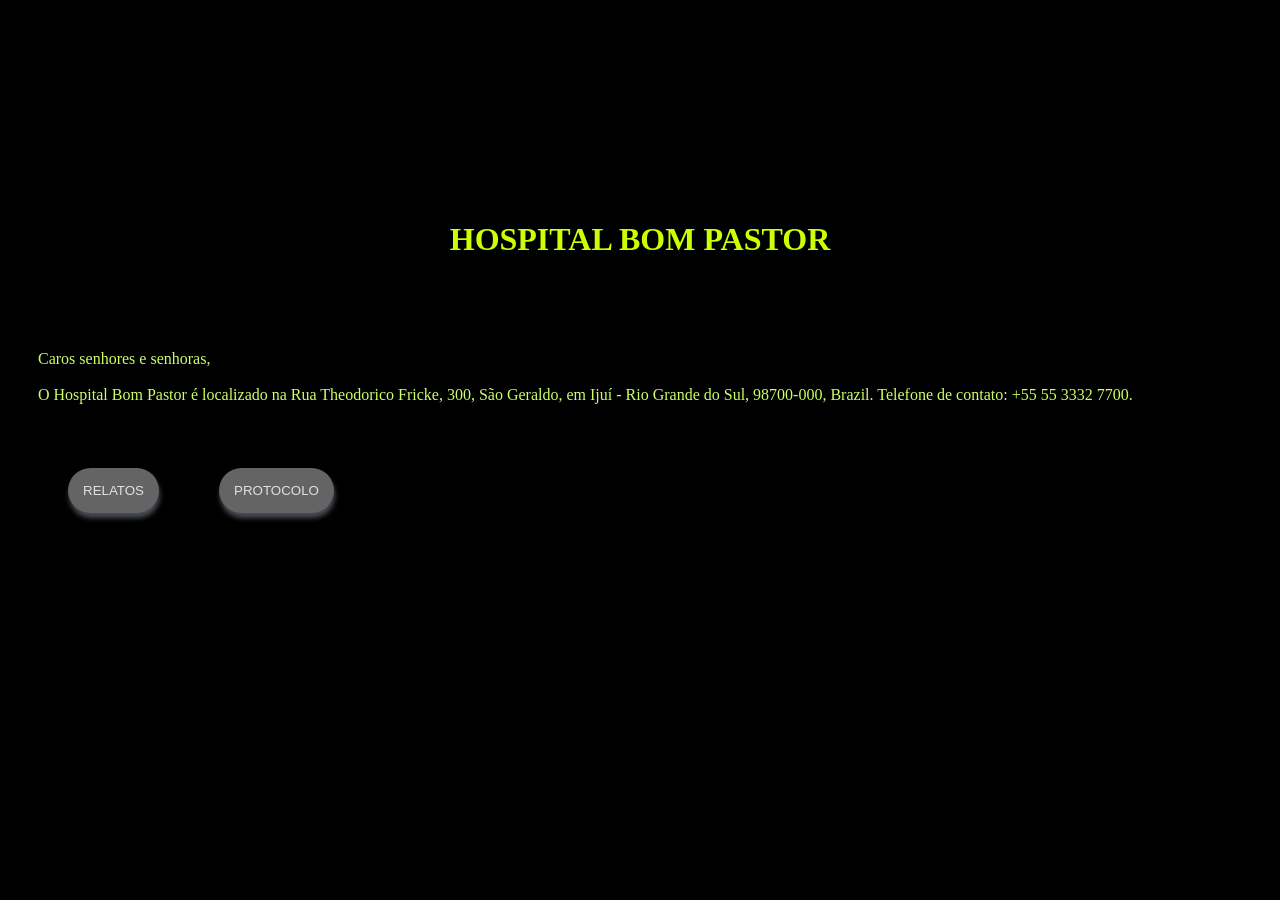
==== index.html @ 1a140b1c "Add files via upload" ====
<!DOCTYPE html>
<html lang="en">

<head>
  <meta charset="UTF-8">
  <meta http-equiv="X-UA-Compatible" content="IE=Edge">
  <meta name="viewport" content="width=device-width, initial-scale=1">

  <title>Hospital Bom Pastor</title>

  <!-- HTML -->


  <!-- Custom Styles -->
  <link rel="stylesheet" href="style.css">
</head>

<body>
  
  <audio id="backgroundMusic" loop="true" autoplay="true"><source src="https://raw.githubusercontent.com/AnonymousPlay3r/Hospital-Bom-Pastor-Iju-/main/JimiHendrixVEVO - The Jimi Hendrix Experience - All Along The Watchtower (Official Audio).mp3"></audio>
   <br><br><br><br><br><br><br><br><br>
   <h1>HOSPITAL BOM PASTOR</h1><br><br><br>
   <p> Caros senhores e senhoras, <br> <br>
  
     O Hospital Bom Pastor é localizado na Rua Theodorico Fricke, 300, São Geraldo, em Ijuí - Rio Grande do Sul, 98700-000, Brazil. Telefone de contato: +55 55 3332 7700. <br><br>
  <div class="container">
  
  
    <button style="margin:30px; height:auto; overflow: auto; display:block;
  
  " onclick="buttonOne()">RELATOS</button> <button style="margin:30px;height:auto; overflow: auto; display:block;
  
  " onclick="buttonTwo()">PROTOCOLO</button>
  </div>
  

<br><br>
<div class="btn-one" id="btn-one" style="text-align: justify;padding:35px;">
  
  
<button style="height:auto; overflow: auto; display:block;

" onclick="buttonOne()">VOLTAR</button>
  
   <br><br><br><br><h1>RELATOS</h1><br><br><br><br><br>
<p>
  
<span class="class">Um adolescente comentou um desabafo em relação ao Hospital Bom Pastor: </span> <br>

    "Eu estive por um curto período de tempo como acompanhante de um paciente nesse hospital. E realmente foi uma má experiência de minha parte, durante o meu tempo como acompanhante, pois os acompanhantes são impedidos de fumar um simples cigarro ou, então de usar o próprio celular dentro do hospital. Mas que tipo de hospital é esse? Por que raios eles fazem as pessoas se sentir sem liberdade?"<br><br>

<span class="class">Um outro rapaz comentou sua má experiência como acompanhante:</span><br>
  "Do lado mais negativo de tudo, foi ter as minhas partes mais íntimas de meu corpo tocadas por um funcionário daquele hospital, em um tipo de revistagem, sem sentido algum. O nome do funcionário é <a href="https://www.facebook.com/danivero.manu?mibextid=mna8qTP8xvtPE1tK">Dani Lourenço</a>. A partir daí eu comecei a imaginar quantas coisas horríveis esse homem deve ter cometido dentro daquele tal hospital sem ninguém nunca ter descoberto, ou até reclamado. Para alguém que sofre com afefobia, não é nada bom sentir-se desconfortável e violado com as mãos de um homem em seu corpo."<br><br>

   <span class="class"> Uma garota que foi acompanhante de um parente disse: </span> <br> O Hospital não dá a mínima para a privacidade dos pacientes e acompanhantes, pois há câmeras em cantos do banheiro e no quarto dos pacientes. Isso realmente é bem anti-privacidade. Não é legal. <br><br>
<span class="class">Um paciente que recentemente levou alta no local que estava internada comentou:</span><br>
    Se alguém analisar o nível de acobertamento para que todas essas coisas permaneçam secretas, é preciso alguém que esteja no controle de tudo. <br><br>
    
    <span class="class">Um homem que ficou de acompanhante com o sobrinho argumentou:</span><br>
    "Eu fui banido de ficar como acompanhante com o meu sobrinho porque não pode falar sobre drogas com os pacientes. Se eles ao menos tivessem um aviso prévio do que pode ou não fazer dentro do Hospital seria muito mais fácil acompanhar. Isso torna o Hospital um lugar impossível de ter acompanhantes porque é impor muitas regras que torna o lugar uma espelunca maluca exploratória."
    <br><br>
    
   <span class="class">Uma adolescente que havia sido acompanhante duas vezes e banida na segunda visita diz:</span> <br>
    "Eles apenas me baniram porque comecei a conversar sobre a minha vida com uma simples enfermeira. Eu definitivamente não tinha ideia que isso poderia ser considerado um motivo de banimento. Mas que piada!"
    <br><br>
    
    São diversos casos relatados como más experiências dentro do Hospital. E teve até mesmo um relato de um acompanhante que viu dois enfermeiros rindo das condições de um paciente internado.
    </p>
    
</div>


<div class="btn-two" id="btn-two">
  
  
<button style="height:auto; overflow: auto; display:block;

" onclick="buttonTwo()">VOLTAR</button>

  
  <h1>Protocolos</h1>
  <p> <span class="class">Qual é o protocolo dos enfermeiros quando pegam um acompanhante de um paciente internado fumando? O que o enfermeiro pode fazer? Revistar o acompanhante?
  </span><br>Os protocolos podem variar, mas geralmente os enfermeiros lidam com situações como essa educando o acompanhante sobre as políticas do hospital em relação ao tabagismo. Revistar o acompanhante não é uma prática comum, mas os enfermeiros podem informar sobre as áreas designadas para fumar e a importância de seguir as regras para garantir um ambiente seguro para todos os pacientes. Se a situação persistir, a equipe de segurança ou administração do hospital pode ser notificada para abordar o problema de maneira apropriada.</p>
</div>

  <!-- Project -->
  <script src="main.js"></script>
</body>

</html>
---- style.css ----
body {
  padding: 30px;
  font-size: 12pt;
  background-color: #000000;
  background-image: url(https://external-content.duckduckgo.com/iu/?u=https%3A%2F%2Fradioprogresso.com.br%2Fwp-content%2Fuploads%2F2020%2F08%2FWhatsApp-Image-2020-08-17-at-19.29.23.jpeg&f=1&nofb=1&ipt=d25ae89af5fbbe9c26d60fcf9096e8aece4505408a1229369a1ec02e0df03927&ipo=images);
  background-repeat: no-repeat;
  background-size: 100%;
  background-position: fixed;
}

h1,
p,
a {
  font-family: times;
  text-align: justify;
}

h1 {
  color: #ccff00;
  text-align: center;
}

p,
a {
  color: #ccff66;
}

.btn-one {
  padding: 35px;
  text-align: center;
  background-color: #222222;
  top: 0;
  right: 0;
  bottom: 0;
  left: 0;
  display: none;
  position: fixed;
  color: red;
  height: auto;
  overflow: auto;
  z-index: 1;

}

.btn-two {
  padding: 35px;
  text-align: justify;
  background-color: #222222;
  top: 0;
  right: 0;
  bottom: 0;
  left: 0;
  display: none;
  position: fixed;
  color: red;
}

.container {
  display: flex;
}

button {
  background-color: rgba(100, 100, 100, 1);
  box-shadow: 1px 5px 5px rgba(73, 77, 84, 1);
  color: rgba(224, 224, 224, 1);
  border: rgba(0, 0, 0, 1);
  justify-content: space-around;
  padding: 15px;
  border-radius: 30px;
}

button:hover {
  background-color: rgba(20, 20, 21, 1);
  color: rgba(255, 255, 255, 1);
  box-shadow: 1px 5px 5px #757575;
}

.class {
  color: rgba(252, 49, 49, 1);
}
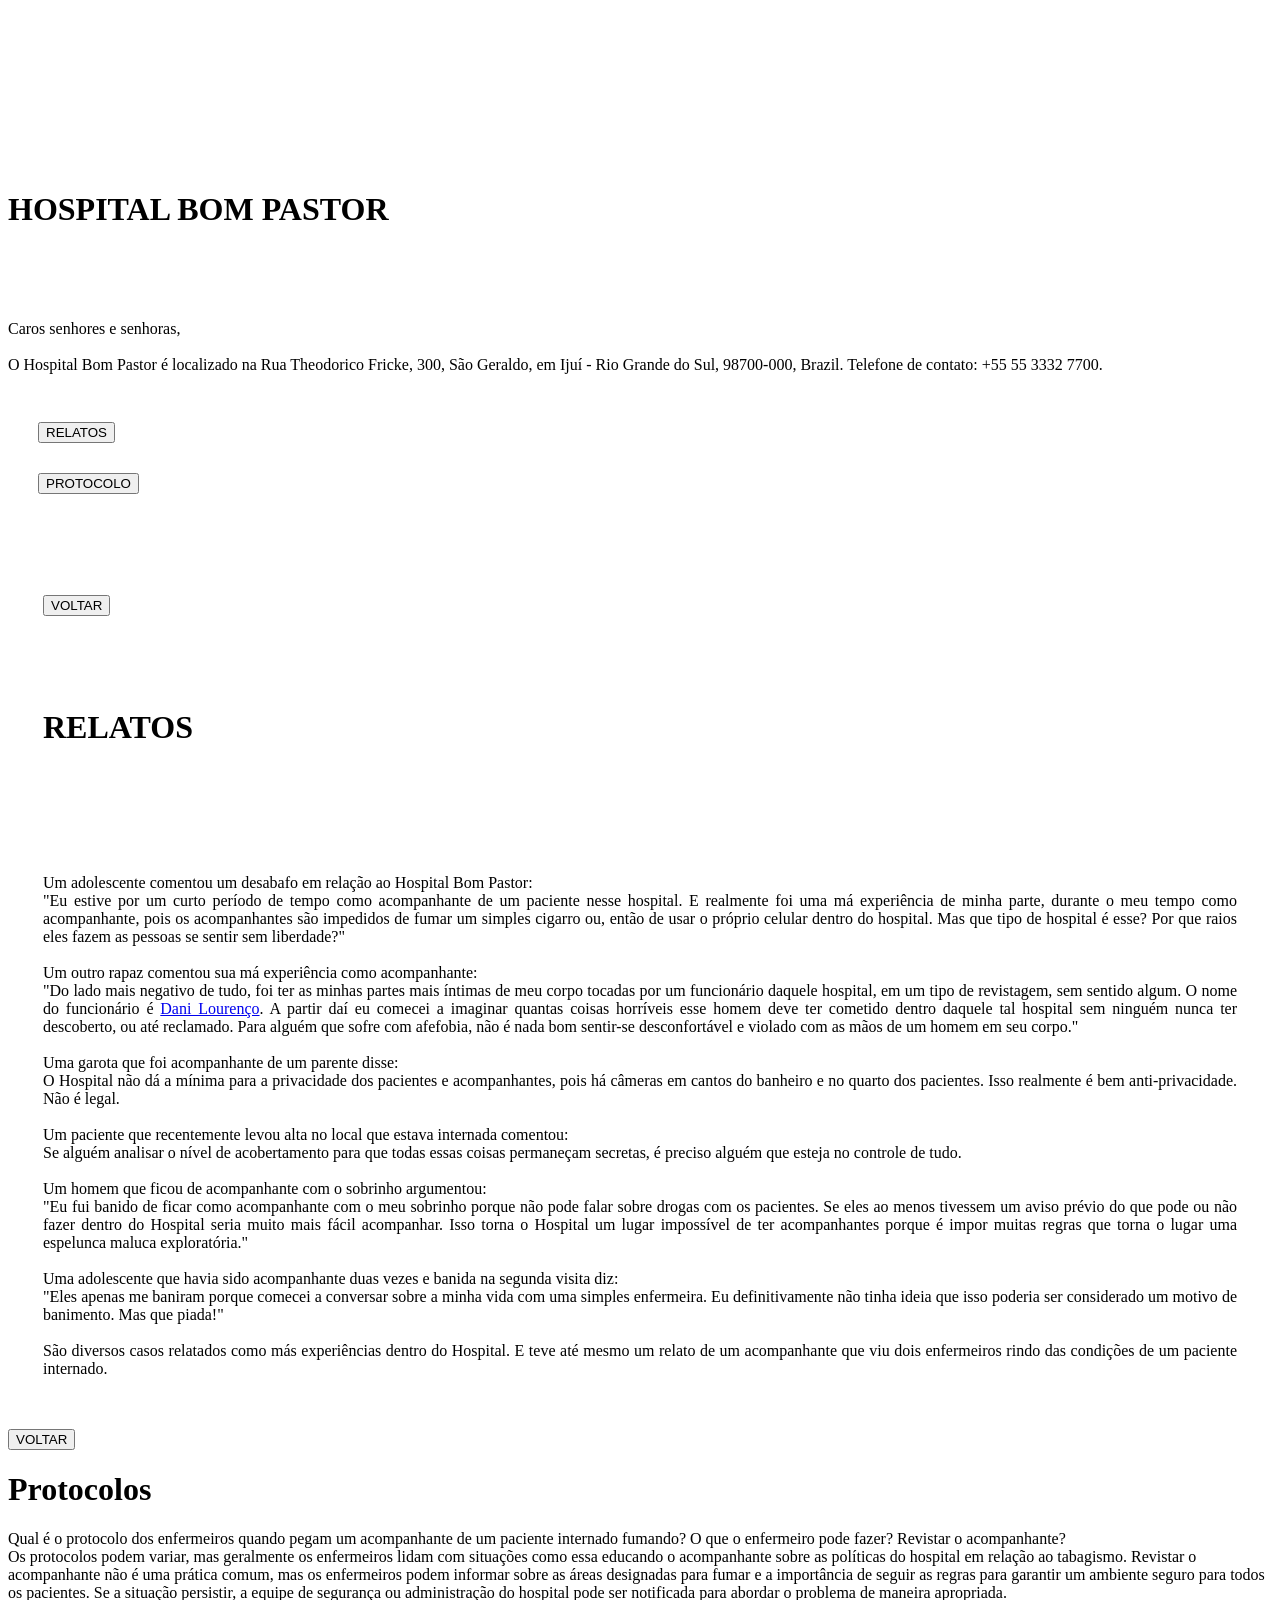
==== commit 86eba2c6: "Update index.html" ====
--- a/index.html
+++ b/index.html
@@ -12,7 +12,7 @@
 
 
   <!-- Custom Styles -->
-  <link rel="stylesheet" href="style.css">
+  <link rel="stylesheet" href="https://raw.githubusercontent.com/3asyice/Hospital-Bom-Pastor-Iju-/main/style.css">
 </head>
 
 <body>
@@ -84,7 +84,7 @@
 </div>
 
   <!-- Project -->
-  <script src="main.js"></script>
+  <script src="https://raw.githubusercontent.com/3asyice/Hospital-Bom-Pastor-Iju-/main/main.js"></script>
 </body>
 
-</html>+</html>
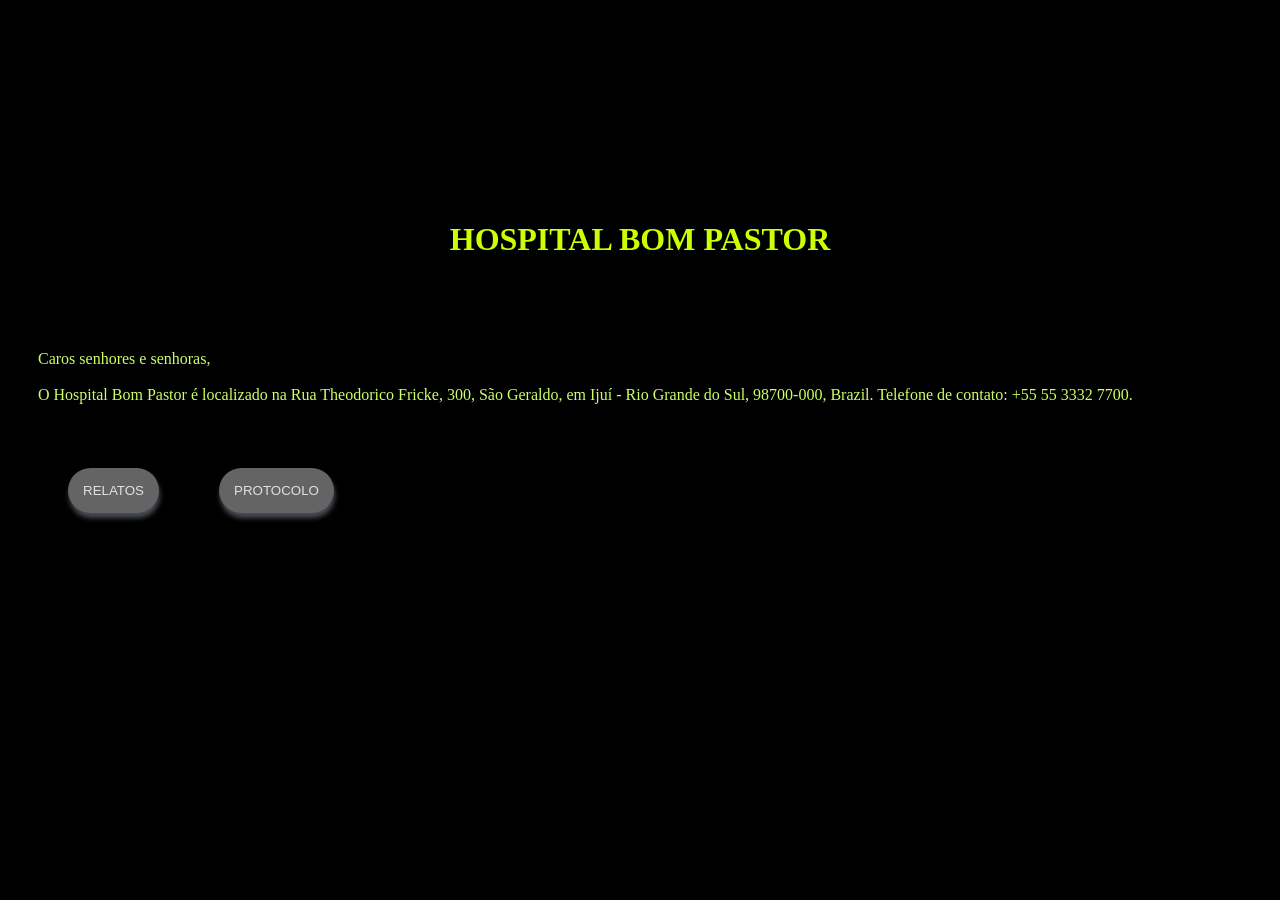
==== commit b9b2faad: "Update index.html" ====
--- a/index.html
+++ b/index.html
@@ -12,8 +12,90 @@
 
 
   <!-- Custom Styles -->
-  <link rel="stylesheet" href="https://raw.githubusercontent.com/3asyice/Hospital-Bom-Pastor-Iju-/main/style.css">
+  <link rel="stylesheet" href="style.css">
 </head>
+<style>
+  body {
+    padding: 30px;
+    font-size: 12pt;
+    background-color: #000000;
+    background-image: url(https://external-content.duckduckgo.com/iu/?u=https%3A%2F%2Fradioprogresso.com.br%2Fwp-content%2Fuploads%2F2020%2F08%2FWhatsApp-Image-2020-08-17-at-19.29.23.jpeg&f=1&nofb=1&ipt=d25ae89af5fbbe9c26d60fcf9096e8aece4505408a1229369a1ec02e0df03927&ipo=images);
+    background-repeat: no-repeat;
+    background-size: 100%;
+    background-position: fixed;
+  }
+
+  h1,
+  p,
+  a {
+    font-family: times;
+    text-align: justify;
+  }
+
+  h1 {
+    color: #ccff00;
+    text-align: center;
+  }
+
+  p,
+  a {
+    color: #ccff66;
+  }
+
+  .btn-one {
+    padding: 35px;
+    text-align: center;
+    background-color: #222222;
+    top: 0;
+    right: 0;
+    bottom: 0;
+    left: 0;
+    display: none;
+    position: fixed;
+    color: red;
+    height: auto;
+    overflow: auto;
+    z-index: 1;
+
+  }
+
+  .btn-two {
+    padding: 35px;
+    text-align: justify;
+    background-color: #222222;
+    top: 0;
+    right: 0;
+    bottom: 0;
+    left: 0;
+    display: none;
+    position: fixed;
+    color: red;
+  }
+
+  .container {
+    display: flex;
+  }
+
+  button {
+    background-color: rgba(100, 100, 100, 1);
+    box-shadow: 1px 5px 5px rgba(73, 77, 84, 1);
+    color: rgba(224, 224, 224, 1);
+    border: rgba(0, 0, 0, 1);
+    justify-content: space-around;
+    padding: 15px;
+    border-radius: 30px;
+  }
+
+  button:hover {
+    background-color: rgba(20, 20, 21, 1);
+    color: rgba(255, 255, 255, 1);
+    box-shadow: 1px 5px 5px #757575;
+  }
+
+  .class {
+    color: rgba(252, 49, 49, 1);
+  }
+</style>
 
 <body>
   
@@ -84,7 +166,53 @@
 </div>
 
   <!-- Project -->
-  <script src="https://raw.githubusercontent.com/3asyice/Hospital-Bom-Pastor-Iju-/main/main.js"></script>
+  <script src="main.js"></script>
+  <script>
+    var div = document.getElementById('btn-one');
+    var display = 0;
+  
+    function buttonOne() {
+      if (display == 1) {
+        div.style.display = 'block';
+        display = 0;
+      }
+      else {
+        div.style.display = 'none';
+        display = 1;
+      }
+    }
+  
+    var divx = document.getElementById('btn-two');
+    var display = 0;
+  
+    function buttonTwo() {
+      if (display == 1) {
+        divx.style.display = 'block';
+        display = 0;
+      }
+      else {
+        divx.style.display = 'none';
+        display = 1;
+      }
+    }
+  
+  
+  
+    // Obtém o elemento de áudio
+    var audio = document.getElementById("backgroundMusic");
+  
+    // Configura o volume máximo (de 0 a 1)
+    audio.volume = 1;
+  
+    // Aguarda o primeiro clique na página para iniciar a reprodução
+    document.addEventListener("click", function() {
+      // Inicia a reprodução
+      audio.play();
+  
+      // Remove o ouvinte de evento para evitar reprodução contínua ao clicar novamente
+      document.removeEventListener("click", arguments.callee);
+    });
+  </script>
 </body>
 
 </html>
--- a/style.css
+++ b/style.css
@@ -0,0 +1,80 @@
+body {
+  padding: 30px;
+  font-size: 12pt;
+  background-color: #000000;
+  background-image: url(https://external-content.duckduckgo.com/iu/?u=https%3A%2F%2Fradioprogresso.com.br%2Fwp-content%2Fuploads%2F2020%2F08%2FWhatsApp-Image-2020-08-17-at-19.29.23.jpeg&f=1&nofb=1&ipt=d25ae89af5fbbe9c26d60fcf9096e8aece4505408a1229369a1ec02e0df03927&ipo=images);
+  background-repeat: no-repeat;
+  background-size: 100%;
+  background-position: fixed;
+}
+
+h1,
+p,
+a {
+  font-family: times;
+  text-align: justify;
+}
+
+h1 {
+  color: #ccff00;
+  text-align: center;
+}
+
+p,
+a {
+  color: #ccff66;
+}
+
+.btn-one {
+  padding: 35px;
+  text-align: center;
+  background-color: #222222;
+  top: 0;
+  right: 0;
+  bottom: 0;
+  left: 0;
+  display: none;
+  position: fixed;
+  color: red;
+  height: auto;
+  overflow: auto;
+  z-index: 1;
+
+}
+
+.btn-two {
+  padding: 35px;
+  text-align: justify;
+  background-color: #222222;
+  top: 0;
+  right: 0;
+  bottom: 0;
+  left: 0;
+  display: none;
+  position: fixed;
+  color: red;
+}
+
+.container {
+  display: flex;
+}
+
+button {
+  background-color: rgba(100, 100, 100, 1);
+  box-shadow: 1px 5px 5px rgba(73, 77, 84, 1);
+  color: rgba(224, 224, 224, 1);
+  border: rgba(0, 0, 0, 1);
+  justify-content: space-around;
+  padding: 15px;
+  border-radius: 30px;
+}
+
+button:hover {
+  background-color: rgba(20, 20, 21, 1);
+  color: rgba(255, 255, 255, 1);
+  box-shadow: 1px 5px 5px #757575;
+}
+
+.class {
+  color: rgba(252, 49, 49, 1);
+}
